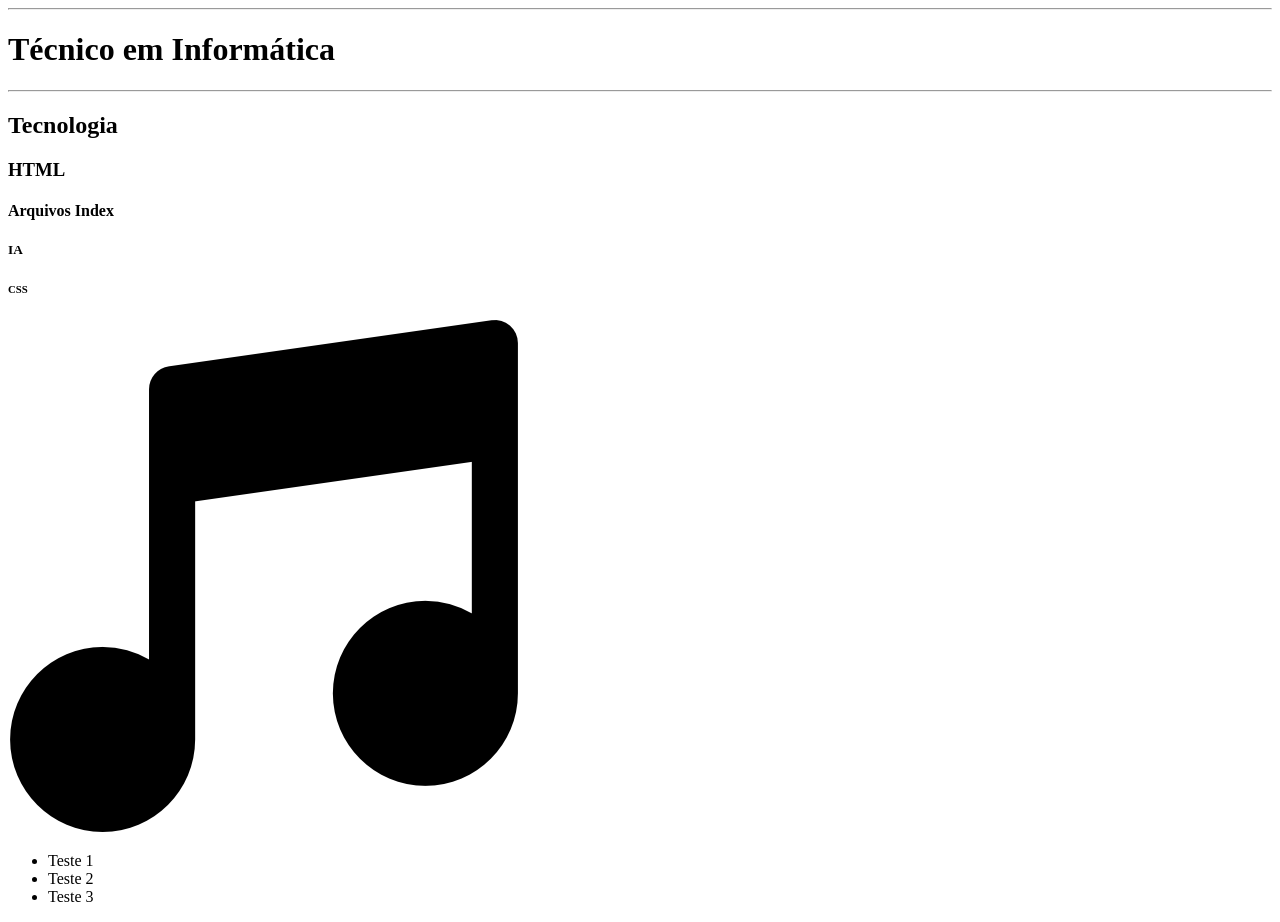
==== index.html @ d4e99ecf "Add files via upload" ====
<!DOCTYPE html>
<html lang="en">
<head>
    <meta charset="UTF-8">
    <meta name="viewport" content="width=device-width, initial-scale=1.0">
    <title>Meu Primeiro Site</title>
</head>
<body>
    <hr>
    <h1>Técnico em Informática</h1><!--Titulo-->
    <hr>
    <h2>Tecnologia</h2>
    <h3>HTML</h3>
    <h4>Arquivos Index</h4>
    <h5>IA</h5>
    <h6>CSS</h6>
     <img src="music-player.png" alt="Imagem de uma letra musical">
     <ul>
        <li>Teste 1</li>
        <li>Teste 2</li>
         <li>Teste 3</li>
     </ol>
</body>
</html>
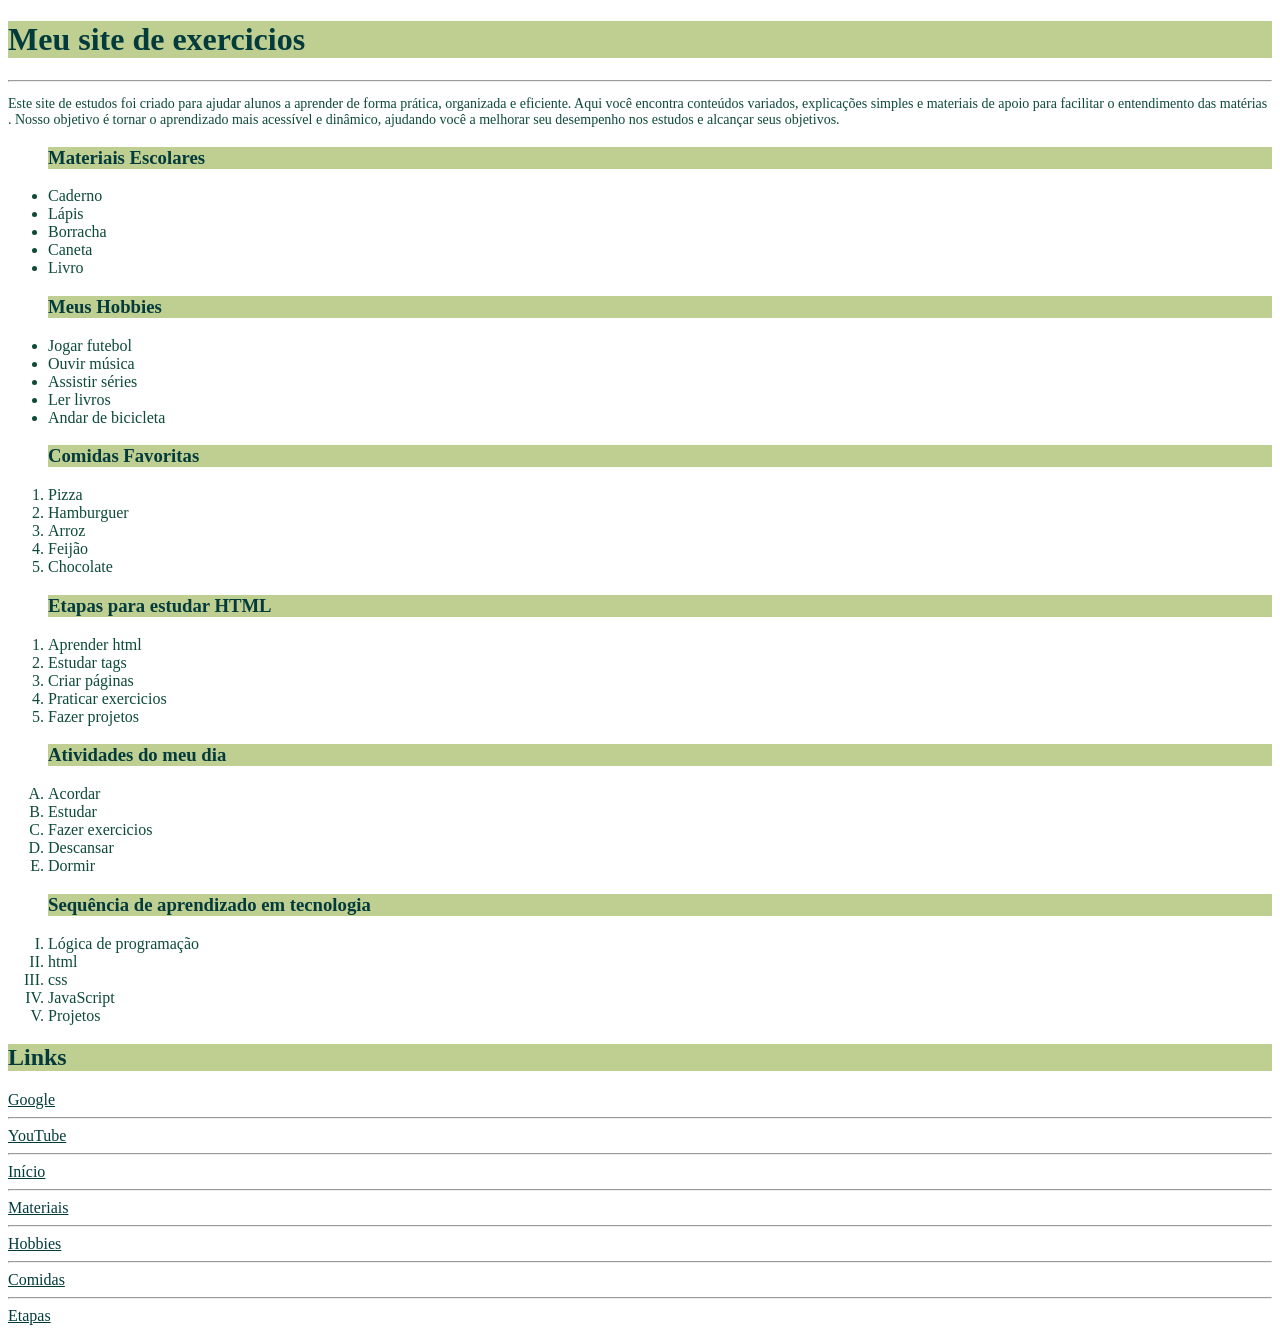
==== commit df1a16e0: "Add files via upload" ====
--- a/index.html
+++ b/index.html
@@ -3,22 +3,91 @@
 <head>
     <meta charset="UTF-8">
     <meta name="viewport" content="width=device-width, initial-scale=1.0">
-    <title>Meu Primeiro Site</title>
+    <title>Atividade 2</title>
+    <link rel="stylesheet" href="style.css">
 </head>
 <body>
+    <h1>Meu site de exercicios</h1>
     <hr>
-    <h1>Técnico em Informática</h1><!--Titulo-->
-    <hr>
-    <h2>Tecnologia</h2>
-    <h3>HTML</h3>
-    <h4>Arquivos Index</h4>
-    <h5>IA</h5>
-    <h6>CSS</h6>
-     <img src="music-player.png" alt="Imagem de uma letra musical">
-     <ul>
-        <li>Teste 1</li>
-        <li>Teste 2</li>
-         <li>Teste 3</li>
-     </ol>
+    <p>Este site de estudos foi criado para ajudar alunos a aprender de forma prática,
+         organizada e eficiente. Aqui você encontra conteúdos variados,
+          explicações simples e materiais de apoio para facilitar o entendimento das matérias
+        . Nosso objetivo é tornar o aprendizado mais acessível e dinâmico,
+         ajudando você a melhorar seu desempenho nos estudos e alcançar seus objetivos.
+        </p>
+
+    <ul type="disc"> 
+        <h3>Materiais Escolares</h3>
+        <li>Caderno</li>
+        <li>Lápis</li>
+        <li>Borracha</li>
+        <li>Caneta</li>
+        <li>Livro</li>
+    </ul>
+
+    <ul>
+        <h3>Meus Hobbies</h3>
+        <li>Jogar futebol</li>
+        <li>Ouvir música</li>
+        <li>Assistir séries</li>
+        <li>Ler livros</li>
+        <li>Andar de bicicleta</li>
+    </ul>
+
+    <ol type="square">
+        <h3>Comidas Favoritas</h3>
+        <li>Pizza</li>
+        <li>Hamburguer</li>
+        <li>Arroz</li>
+        <li>Feijão</li>
+        <li>Chocolate</li>
+
+    </ol>
+
+    <ol type="1">
+        <h3>Etapas para estudar HTML</h3>
+        <li>Aprender html</li>
+        <li>Estudar tags</li>
+        <li>Criar páginas</li>
+        <li>Praticar exercicios</li>
+        <li>Fazer projetos</li>
+    </ol>
+
+    <ol type="A">
+        <h3>Atividades do meu dia</h3>
+        <li>Acordar</li>   
+        <li>Estudar</li>
+        <li>Fazer exercicios</li>
+        <li>Descansar</li>
+        <li>Dormir</li>
+
+    </ol>
+     
+    <ol type="I">
+        <h3>Sequência de aprendizado em tecnologia</h3>
+        <li>Lógica de programação</li>
+        <li>html</li>
+        <li>css</li>
+        <li>JavaScript</li>
+        <li>Projetos</li>
+    </ol>
+
+        <h2>Links</h2>
+         <a href="https://www.google.com">Google</a>
+         <hr>
+         <a href="https://www.youtube.com">YouTube</a>
+         <hr>
+         <a href="index.html">Início</a>
+         <hr>
+         <a href="Pagina1.html">Materiais</a>
+         <hr>
+         <a href="Pagina2.html">Hobbies</a>
+         <hr>
+         <a href="Pagina3.html">Comidas</a>
+         <hr>
+         <a href="Pagina4.html">Etapas</a>
+
+ 
+        
 </body>
 </html>
--- a/style.css
+++ b/style.css
@@ -0,0 +1,28 @@
+h1{
+    color:#033B3D ;
+    background-color: #bfce91;
+}
+  
+
+h2{
+    color: #033B3D;
+    background-color: #bfce91;
+}
+h3{
+    color: #033B3D;
+    background-color:#bfce91;
+}
+p{
+    color: #0D4A3A;
+    font-family:Cambria, Cochin, Georgia, Times, 'Times New Roman', serif;
+    font-size: 14px;
+}
+ol{
+    color: #0D4A3A;
+}
+ul{
+    color: #0D4A3A;
+}
+a{
+    color: #033B3D;
+}
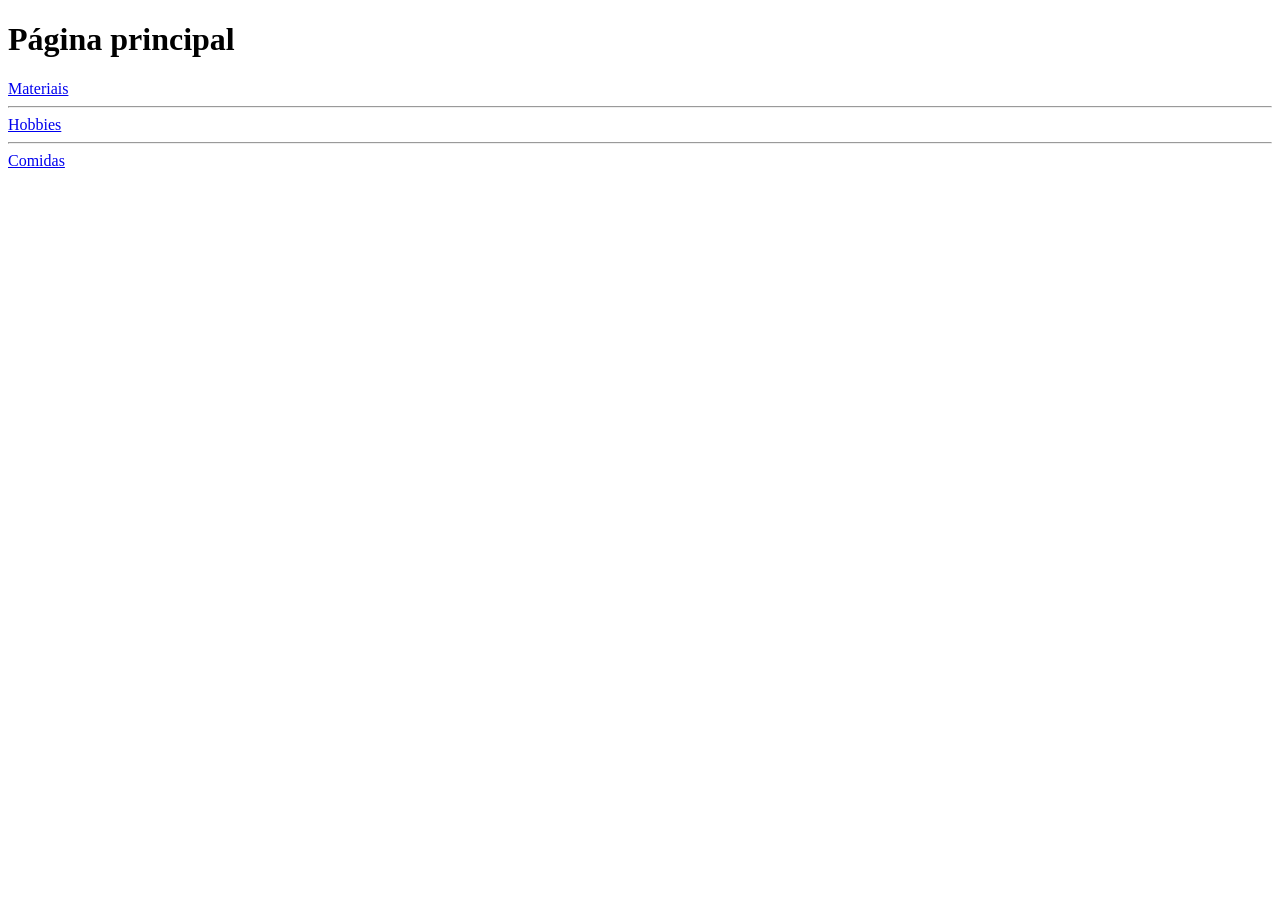
==== commit 7cd51829: "Add files via upload" ====
--- a/index.html
+++ b/index.html
@@ -3,91 +3,16 @@
 <head>
     <meta charset="UTF-8">
     <meta name="viewport" content="width=device-width, initial-scale=1.0">
-    <title>Atividade 2</title>
-    <link rel="stylesheet" href="style.css">
+    <title>Atividade</title>
 </head>
 <body>
-    <h1>Meu site de exercicios</h1>
+    <h1>Página principal</h1>
+
+    <a href="pagina1.html">Materiais</a>
     <hr>
-    <p>Este site de estudos foi criado para ajudar alunos a aprender de forma prática,
-         organizada e eficiente. Aqui você encontra conteúdos variados,
-          explicações simples e materiais de apoio para facilitar o entendimento das matérias
-        . Nosso objetivo é tornar o aprendizado mais acessível e dinâmico,
-         ajudando você a melhorar seu desempenho nos estudos e alcançar seus objetivos.
-        </p>
+    <a href="pagina2.html">Hobbies</a>
+    <hr>
+    <a href="pagina3.html">Comidas</a>
 
-    <ul type="disc"> 
-        <h3>Materiais Escolares</h3>
-        <li>Caderno</li>
-        <li>Lápis</li>
-        <li>Borracha</li>
-        <li>Caneta</li>
-        <li>Livro</li>
-    </ul>
-
-    <ul>
-        <h3>Meus Hobbies</h3>
-        <li>Jogar futebol</li>
-        <li>Ouvir música</li>
-        <li>Assistir séries</li>
-        <li>Ler livros</li>
-        <li>Andar de bicicleta</li>
-    </ul>
-
-    <ol type="square">
-        <h3>Comidas Favoritas</h3>
-        <li>Pizza</li>
-        <li>Hamburguer</li>
-        <li>Arroz</li>
-        <li>Feijão</li>
-        <li>Chocolate</li>
-
-    </ol>
-
-    <ol type="1">
-        <h3>Etapas para estudar HTML</h3>
-        <li>Aprender html</li>
-        <li>Estudar tags</li>
-        <li>Criar páginas</li>
-        <li>Praticar exercicios</li>
-        <li>Fazer projetos</li>
-    </ol>
-
-    <ol type="A">
-        <h3>Atividades do meu dia</h3>
-        <li>Acordar</li>   
-        <li>Estudar</li>
-        <li>Fazer exercicios</li>
-        <li>Descansar</li>
-        <li>Dormir</li>
-
-    </ol>
-     
-    <ol type="I">
-        <h3>Sequência de aprendizado em tecnologia</h3>
-        <li>Lógica de programação</li>
-        <li>html</li>
-        <li>css</li>
-        <li>JavaScript</li>
-        <li>Projetos</li>
-    </ol>
-
-        <h2>Links</h2>
-         <a href="https://www.google.com">Google</a>
-         <hr>
-         <a href="https://www.youtube.com">YouTube</a>
-         <hr>
-         <a href="index.html">Início</a>
-         <hr>
-         <a href="Pagina1.html">Materiais</a>
-         <hr>
-         <a href="Pagina2.html">Hobbies</a>
-         <hr>
-         <a href="Pagina3.html">Comidas</a>
-         <hr>
-         <a href="Pagina4.html">Etapas</a>
-
- 
-        
 </body>
 </html>
